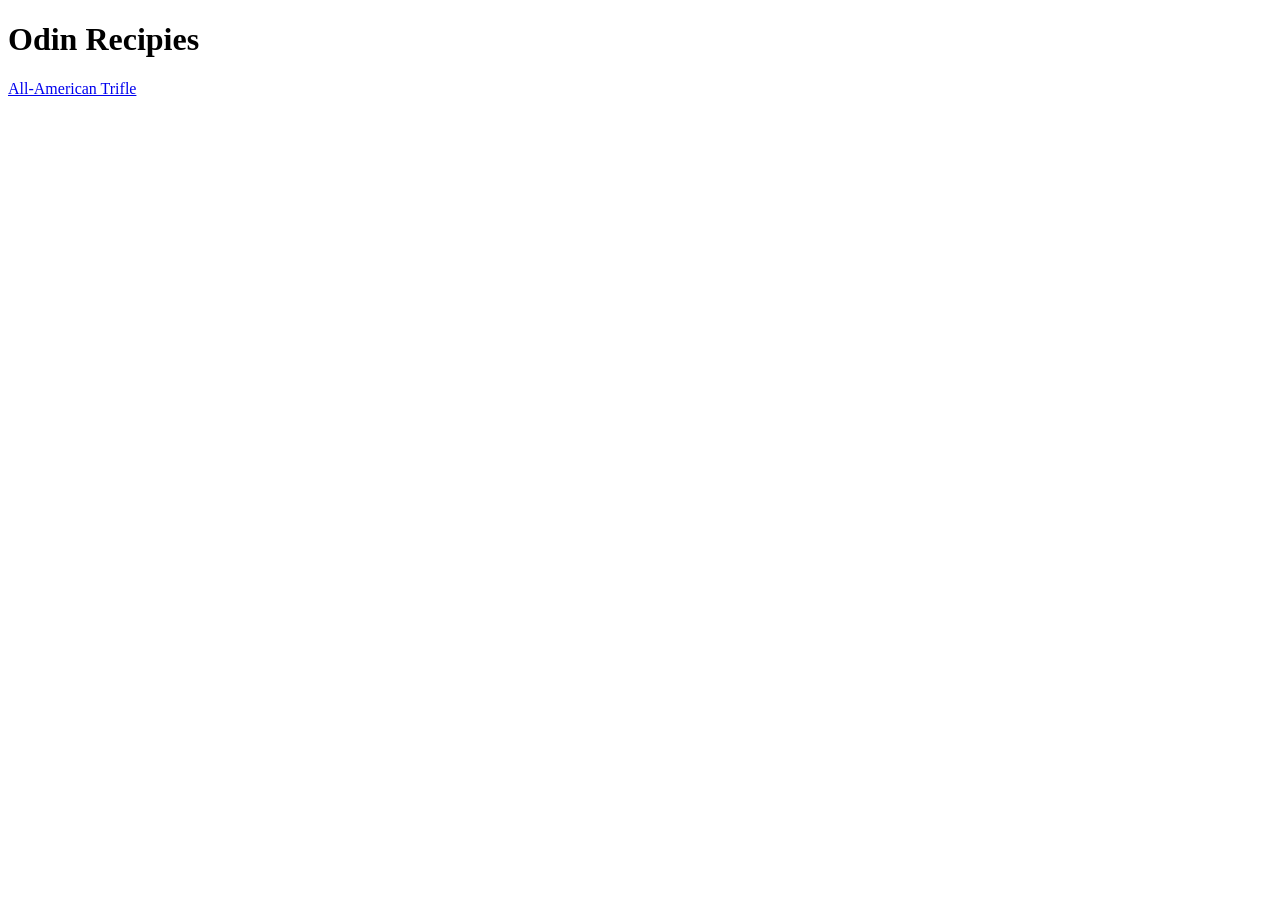
==== index.html @ a444b202 "Add recipe for All-American Trifle" ====
<!DOCTYPE html>

<html lang="en">
  <head>
    <meta charset="UTF-8">
    <title>Odin Recipes</title>
  </head>

  <body>
    <h1>Odin Recipies</h1>
    <p>
      <a href="recipes/all-american-trifle.html">All-American Trifle</a>
    </p>
  </body>
</html>
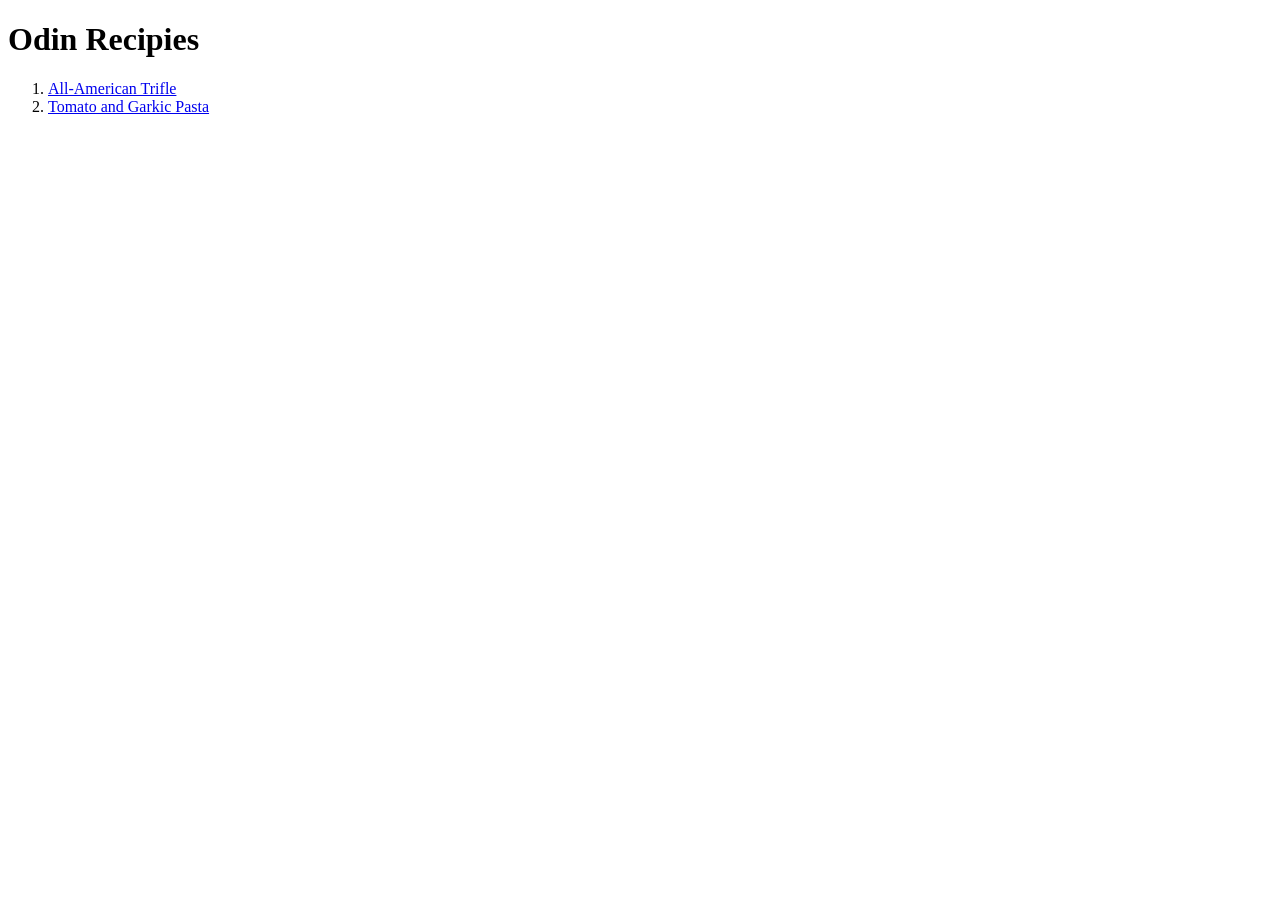
==== commit 594d1348: "Add recipe for Tomato and Garlic Pasta" ====
--- a/index.html
+++ b/index.html
@@ -8,8 +8,9 @@
 
   <body>
     <h1>Odin Recipies</h1>
-    <p>
-      <a href="recipes/all-american-trifle.html">All-American Trifle</a>
-    </p>
+    <ol>
+      <li><a href="recipes/all-american-trifle.html">All-American Trifle</a></li>
+      <li><a href="recipes/tomato-garlic-pasta.html">Tomato and Garkic Pasta</a></li>
+    </ol>
   </body>
 </html>
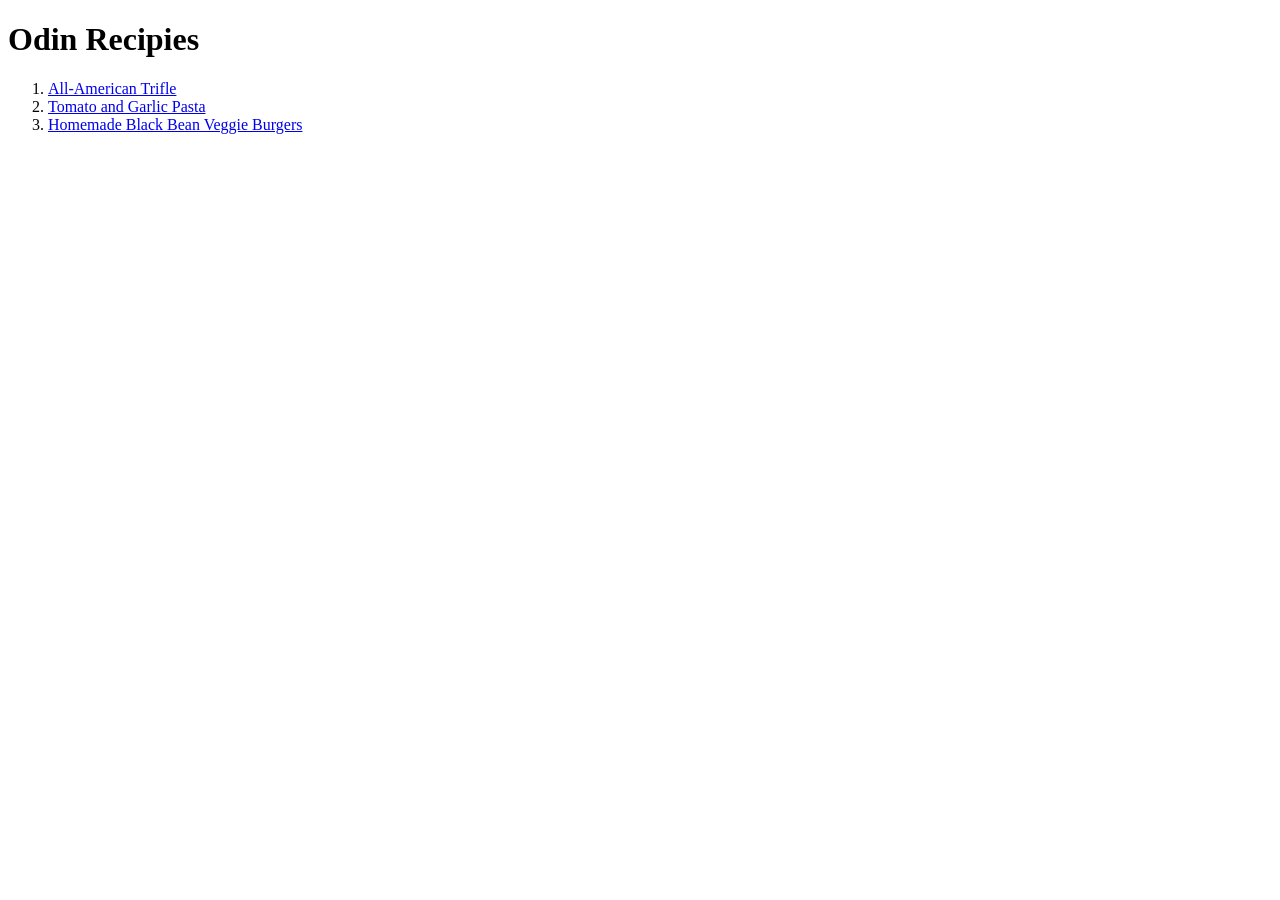
==== commit 8228724d: "Add recipe for Homemade Veggie Burger" ====
--- a/index.html
+++ b/index.html
@@ -10,7 +10,8 @@
     <h1>Odin Recipies</h1>
     <ol>
       <li><a href="recipes/all-american-trifle.html">All-American Trifle</a></li>
-      <li><a href="recipes/tomato-garlic-pasta.html">Tomato and Garkic Pasta</a></li>
+      <li><a href="recipes/tomato-garlic-pasta.html">Tomato and Garlic Pasta</a></li>
+      <li><a href="recipes/homemade-veggie-burger.html">Homemade Black Bean Veggie Burgers</a></li>
     </ol>
   </body>
 </html>
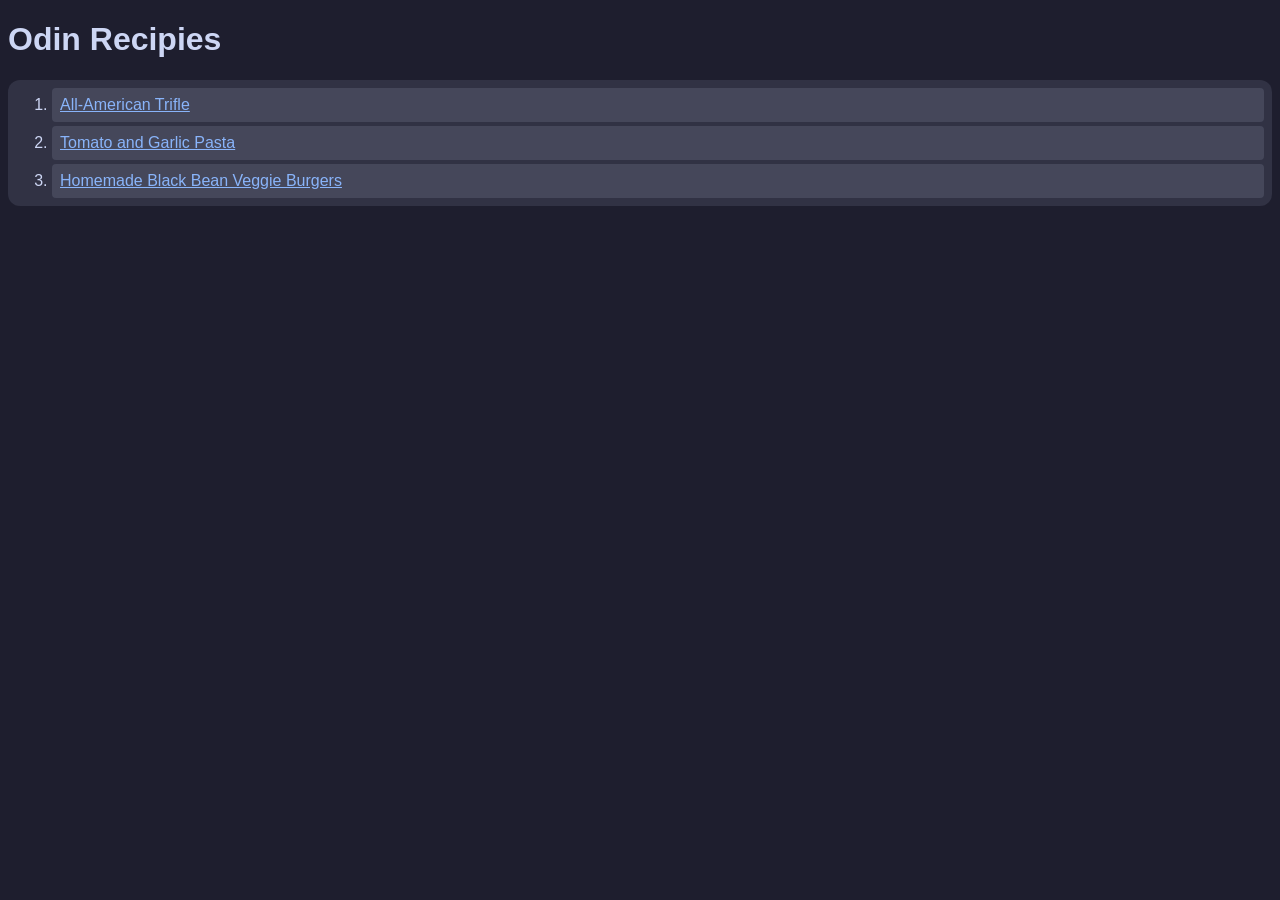
==== commit 68081298: "Add CSS color styling to website" ====
--- a/index.html
+++ b/index.html
@@ -4,14 +4,15 @@
   <head>
     <meta charset="UTF-8">
     <title>Odin Recipes</title>
+    <link rel="stylesheet" href="style.css">
   </head>
 
   <body>
     <h1>Odin Recipies</h1>
-    <ol>
-      <li><a href="recipes/all-american-trifle.html">All-American Trifle</a></li>
-      <li><a href="recipes/tomato-garlic-pasta.html">Tomato and Garlic Pasta</a></li>
-      <li><a href="recipes/homemade-veggie-burger.html">Homemade Black Bean Veggie Burgers</a></li>
+    <ol class="card-base surface0">
+      <li class="card surface1"><a href="recipes/all-american-trifle.html">All-American Trifle</a></li>
+      <li class="card surface1"><a href="recipes/tomato-garlic-pasta.html">Tomato and Garlic Pasta</a></li>
+      <li class="card surface1"><a href="recipes/homemade-veggie-burger.html">Homemade Black Bean Veggie Burgers</a></li>
     </ol>
   </body>
 </html>
--- a/style.css
+++ b/style.css
@@ -0,0 +1,47 @@
+body {
+  background-color: #1e1e2e;
+  color: #cdd6f4;
+  font-family: Arial, Helvetica, sans-serif;
+}
+
+.surface0 {
+  background-color: #313244;
+}
+
+.surface1 {
+  background-color: #45475a;
+}
+
+.card-base {
+  border-radius: 12px;
+  padding-left: 2em + 4px;
+  padding-right: 4px;
+  padding-top: 4px;
+  padding-bottom: 4px;
+}
+
+.card,
+.info,
+.ingredients,
+.steps {
+  padding: 8px;
+  margin: 4px;
+  border-radius: 4px;
+}
+
+
+a:link {
+  color: #89b4fa;
+}
+
+a:visited {
+  color: #b4befe;
+}
+
+a:active {
+  color: #f38ba8;
+}
+
+a:hover {
+  color: #89b4fa;
+}
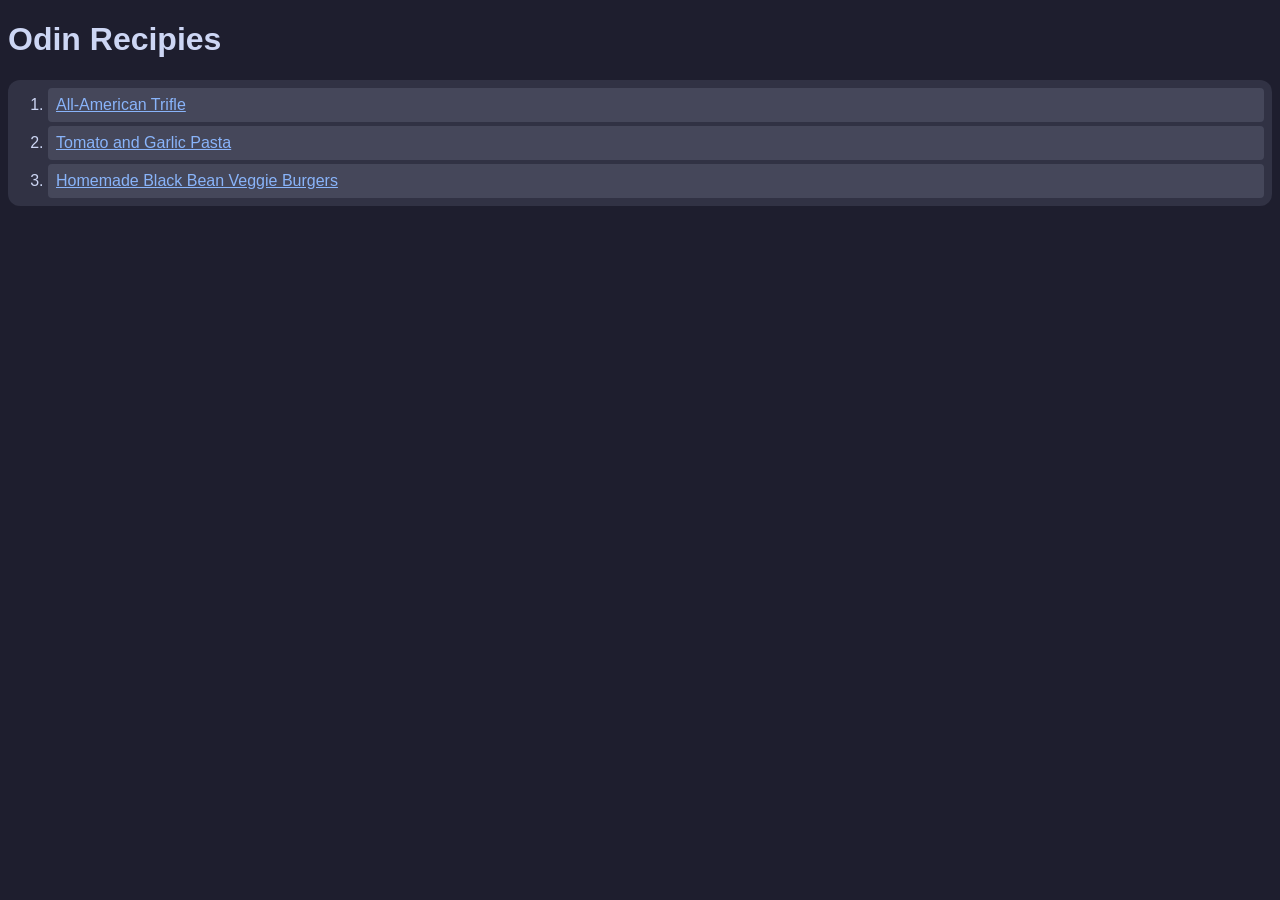
==== commit ea8632b5: "Add mobile veiwport" ====
--- a/index.html
+++ b/index.html
@@ -5,6 +5,7 @@
     <meta charset="UTF-8">
     <title>Odin Recipes</title>
     <link rel="stylesheet" href="style.css">
+    <meta name="viewport" content="width=device-width, initial-scale=1.0">
   </head>
 
   <body>
--- a/style.css
+++ b/style.css
@@ -14,7 +14,7 @@
 
 .card-base {
   border-radius: 12px;
-  padding-left: 2em + 4px;
+  padding-left: calc(2em + 4px);
   padding-right: 4px;
   padding-top: 4px;
   padding-bottom: 4px;
